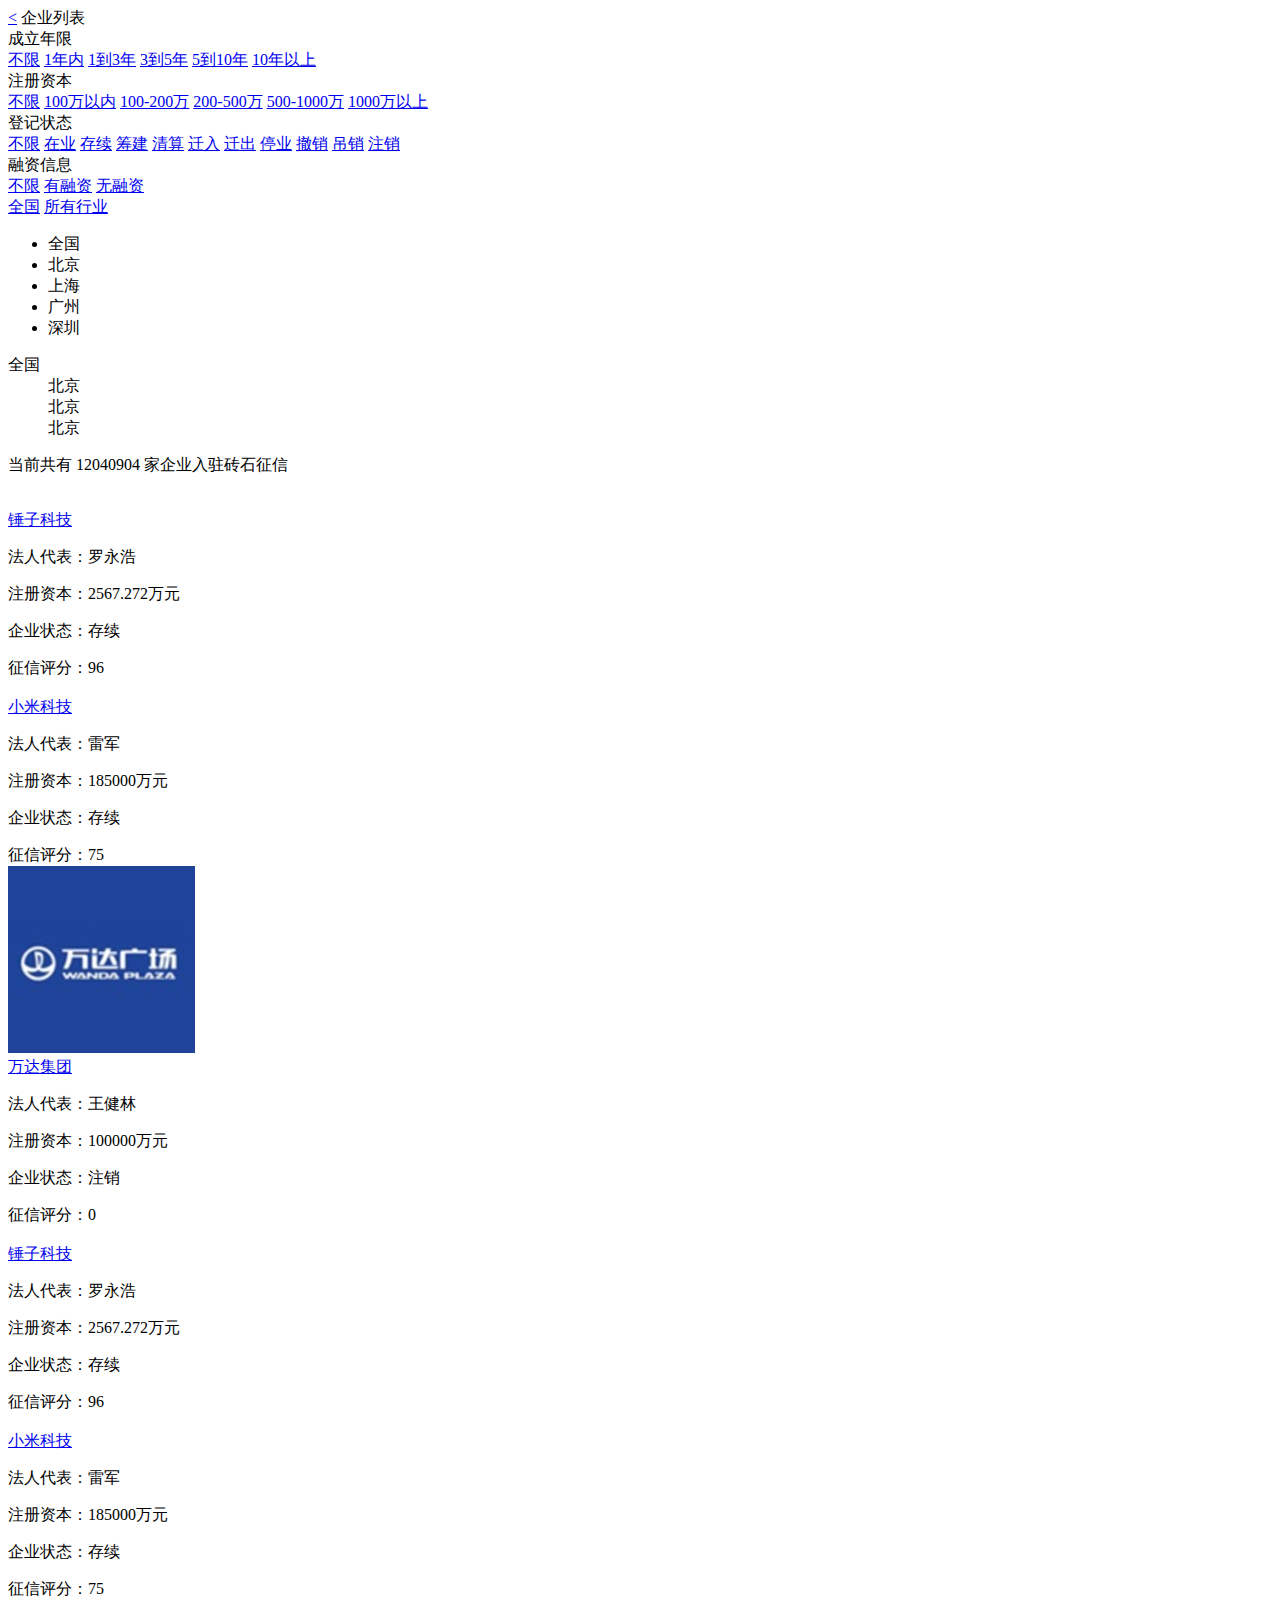
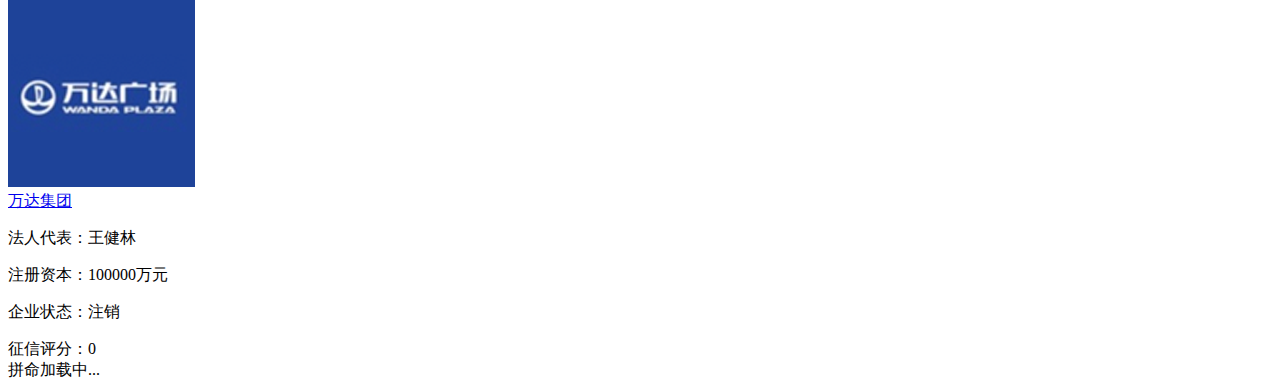
==== index.html @ eeb027ea "Merge branch 'one'" ====
<!DOCTYPE html>
<html lang="en">
<head>
	<meta charset="UTF-8">
	<title>Document</title>
	<meta name="viewport" content="width=device-width, user-scalable=no, initial-scale=1.0, maximum-scale=1.0, minimum-scale=1.0">
	<link rel="stylesheet/less" href="./less/company.less">
	<!-- <link rel="stylesheet" href="./less/main.css"> -->
	<script src="./libs/less.min.js"></script>
</head>
<body>
	<div class="viewport">	
		<!-- 头部 -->
		<div class="top">
			<a href="javascript:;" class="lt">&lt;</a>
			<span class="font">企业列表</span>
			<a href="javascript:;" class="spot icon-menu"></a>
		</div>
		<!-- 筛选列表单页面 -->
		<div class="list">
			<div class="listitem">
			<!-- 年限 -->
				<div class="title">成立年限</div>
				<div class="lists">
					<a href="javascript:;" class="bordershow">不限</a>
					<a href="javascript:;">1年内</a>
					<a href="javascript:;">1到3年</a>
					<a href="javascript:;">3到5年</a>
					<a href="javascript:;">5到10年</a>
					<a href="javascript:;">10年以上</a>
				</div>
			</div>
			<div class="listitem">
			<!-- 注册资本 -->
				<div class="title">注册资本</div>
				<div class="lists">
					<a href="javascript:;" class="bordershow">不限</a>
					<a href="javascript:;">100万以内</a>
					<a href="javascript:;">100-200万</a>
					<a href="javascript:;">200-500万</a>
					<a href="javascript:;">500-1000万</a>
					<a href="javascript:;">1000万以上</a>
				</div>
			</div>
			<div class="listitem">
			<!-- 登记状态 -->
				<div class="title">登记状态</div>
				<div class="lists">
					<a href="javascript:;" class="bordershow">不限</a>
					<a href="javascript:;">在业</a>
					<a href="javascript:;">存续</a>
					<a href="javascript:;">筹建</a>
					<a href="javascript:;">清算</a>
					<a href="javascript:;">迁入</a>
					<a href="javascript:;">迁出</a>
					<a href="javascript:;">停业</a>
					<a href="javascript:;">撤销</a>
					<a href="javascript:;">吊销</a>
					<a href="javascript:;">注销</a>
				</div>
			</div>
			<div class="listitem">
			
				<div class="title">融资信息</div>
				<div class="lists">
					<a href="javascript:;" class="bordershow">不限</a>
					<a href="javascript:;">有融资</a>
					<a href="javascript:;">无融资</a>
			</div>

			<!-- 注册资本 -->
<!-- 			<div class="capital">
				<div class="title">注册资本</div>

			</div> -->
<!-- 			<div class="status"></div>
			 融资信息 -->
	<!-- 		<div class="calculate"></div>  
			上市
			<div class="appear"></div> --> 
		</div>
		<!-- 筛选 -->
		<div class="screen">
			<a href="javascript:;" class="country current">全国</a>
			<a href="javascript:;" class="business">所有行业</a>
            <!-- 城市筛选 -->
			<div class="citymenu">
				<ul>
					<li class="cityshow">全国</li>
					<li>北京</li>
					<li>上海</li>
					<li>广州</li>
					<li>深圳</li>
                    <!-- <li>上海</li>
                    <li>广州</li>
                    <li>深圳</li>
                    <li>上海</li>
                    <li>广州</li>
                    <li>深圳</li> -->
				</ul>
				<dl>
					<dt class="bordershow">全国</dt>
                    <dd>北京</dd>
                    <dd>北京</dd>
					<dd>北京</dd>
					<dt></dt>
					<dt></dt>
					<dt></dt>
					<dt></dt>
				</dl>
			</div>
		</div>
		<!-- 数据统计 -->
		<div class="number">
			<p>当前共有 <span>12040904</span> 家企业入驻砖石征信</p>
		</div>
		<!-- 公司详情信息 -->
		<div class="content">			
				<div class="item">
					<a href="javascript:;" class="co">
						<img src="./images/chuizi.png" alt="">
					</a>
					<div class="meta">
						<a href="javascript:;" class="logolink">锤子科技</a>
						<p>法人代表：罗永浩</p>
						<p>注册资本：2567.272万元</p>
						<!-- <a href="javascript:;" class="msglink">最新消息：锤子科技新发布了一款坚果Pro</a> -->
						<p>企业状态：<span class="active">存续</span></p>
					</div>
					<div class="score scoreshow">征信评分：96</div>
					<span class="bgfont1"></span>
				</div>			
				<div class="item">
					<a href="javascript:;" class="co">
						<img src="./images/xiaomi.fw.png" alt="">
					</a>
					<div class="meta">
						<a href="javascript:;" class="logolink">小米科技</a>
						<p>法人代表：雷军</p>
						<p>注册资本：185000万元</p>
						<!-- <a href="javascript:;" class="msglink">最新消息：锤子科技新发布了一款坚果Pro</a> -->
						<p>企业状态：<span class="active">存续</span></p>
					</div>
					<div class="score scoreshow">征信评分：75</div>
					<span class="bgfont1"></span>
				</div>			
				<div class="item">
					<a href="javascript:;" class="co">
						<img src="./images/wanda.fw.png" alt="">
					</a>
					<div class="meta">
						<a href="javascript:;" class="logolink">万达集团</a>
						<p>法人代表：王健林</p>
						<p>注册资本：100000万元</p>
						<!-- <a href="javascript:;" class="msglink">最新消息：锤子科技新发布了一款坚果Pro</a> -->
						<p>企业状态：<span class="cancellation">注销</span></p>
					</div>
					<div class="score scorehide">征信评分：0</div>
					<span class="bgfont1"></span>
				</div>			
				<div class="item">
					<a href="javascript:;" class="co">
						<img src="./images/chuizi.png" alt="">
					</a>
					<div class="meta">
						<a href="javascript:;" class="logolink">锤子科技</a>
						<p>法人代表：罗永浩</p>
						<p>注册资本：2567.272万元</p>
						<!-- <a href="javascript:;" class="msglink">最新消息：锤子科技新发布了一款坚果Pro</a> -->
						<p>企业状态：<span class="active">存续</span></p>
					</div>
					<div class="score scoreshow">征信评分：96</div>
					<span class="bgfont1"></span>
				</div>			
				<div class="item">
					<a href="javascript:;" class="co">
						<img src="./images/xiaomi.fw.png" alt="">
					</a>
					<div class="meta">
						<a href="javascript:;" class="logolink">小米科技</a>
						<p>法人代表：雷军</p>
						<p>注册资本：185000万元</p>
						<!-- <a href="javascript:;" class="msglink">最新消息：锤子科技新发布了一款坚果Pro</a> -->
						<p>企业状态：<span class="active">存续</span></p>
					</div>
					<div class="score scoreshow">征信评分：75</div>
					<span class="bgfont1"></span>
				</div>			
				<div class="item">
					<a href="javascript:;" class="co">
						<img src="./images/wanda.fw.png" alt="">
					</a>
					<div class="meta">
						<a href="javascript:;" class="logolink">万达集团</a>
						<p>法人代表：王健林</p>
						<p>注册资本：100000万元</p>
						<!-- <a href="javascript:;" class="msglink">最新消息：锤子科技新发布了一款坚果Pro</a> -->
						<p>企业状态：<span class="cancellation">注销</span></p>
					</div>
					<div class="score scorehide">征信评分：0</div>
					<span class="bgfont1"></span>
				</div>
		</div>
		<!-- 底部加载提示文字 -->
		<div class="load">拼命加载中...</div>
	</div>
</body>
</html>
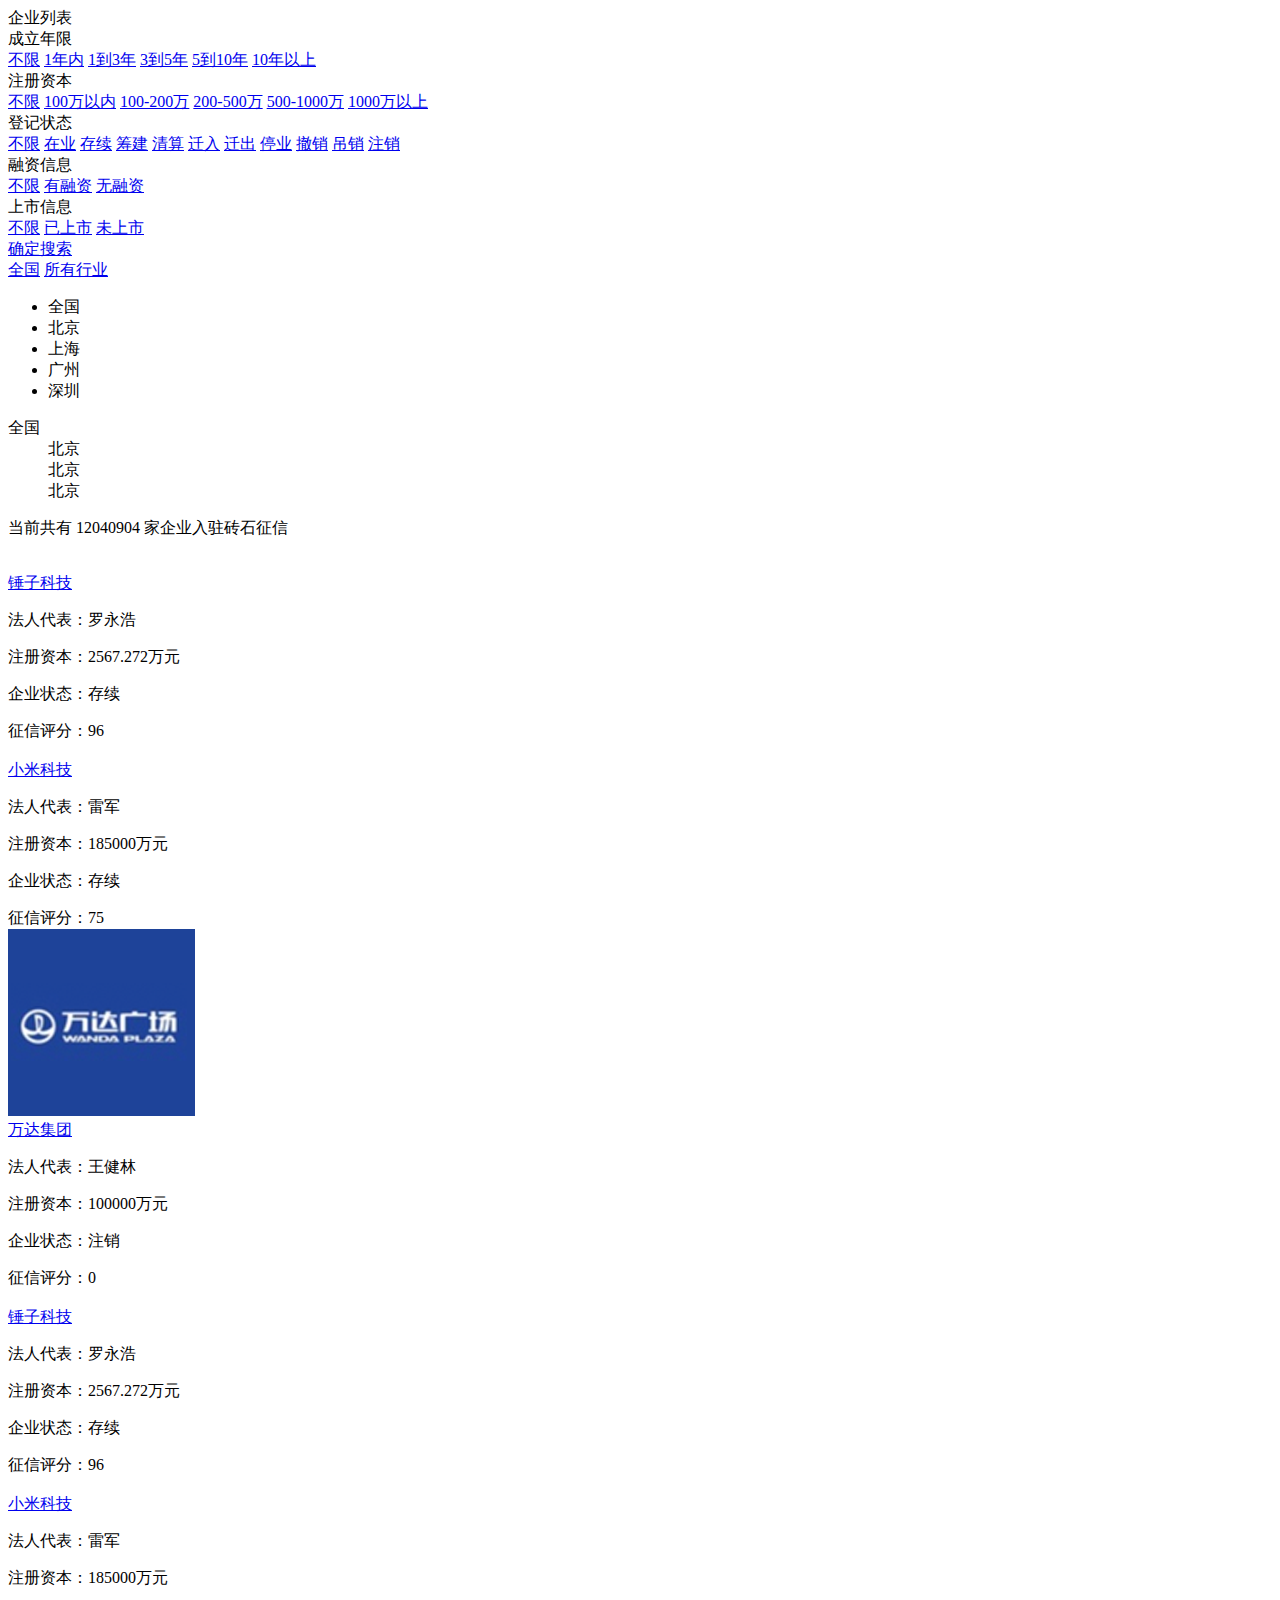
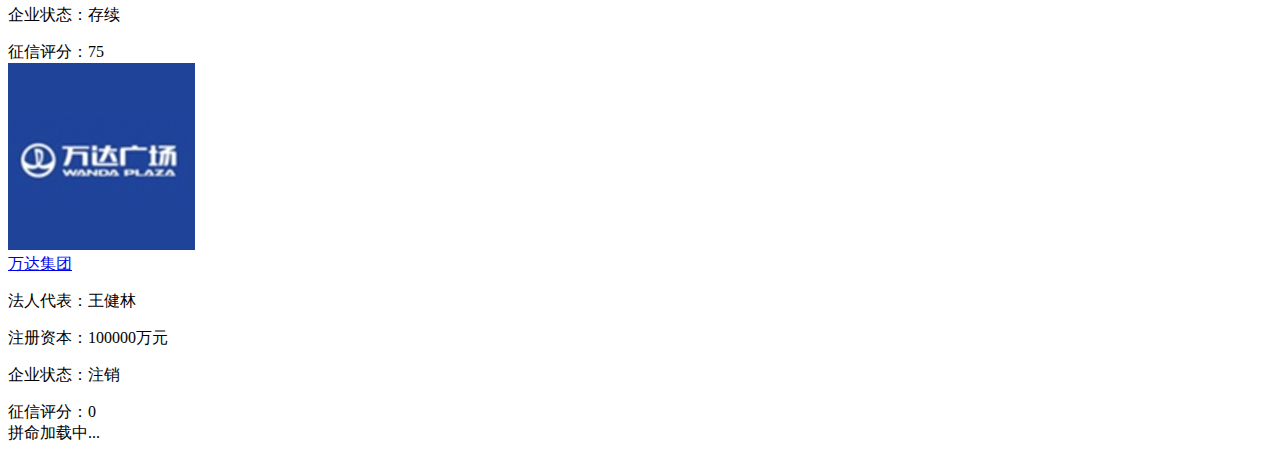
==== commit f8de6ed7: "0607 3" ====
--- a/index.html
+++ b/index.html
@@ -12,7 +12,7 @@
 	<div class="viewport">	
 		<!-- 头部 -->
 		<div class="top">
-			<a href="javascript:;" class="lt">&lt;</a>
+			<a href="javascript:;" class="icon-lt lt"></a>
 			<span class="font">企业列表</span>
 			<a href="javascript:;" class="spot icon-menu"></a>
 		</div>
@@ -66,23 +66,25 @@
 					<a href="javascript:;" class="bordershow">不限</a>
 					<a href="javascript:;">有融资</a>
 					<a href="javascript:;">无融资</a>
-			</div>
-
-			<!-- 注册资本 -->
-<!-- 			<div class="capital">
-				<div class="title">注册资本</div>
-
-			</div> -->
-<!-- 			<div class="status"></div>
-			 融资信息 -->
-	<!-- 		<div class="calculate"></div>  
-			上市
-			<div class="appear"></div> --> 
+				</div>
+			</div>
+			<div class="listitem">
+			
+				<div class="title">上市信息</div>
+				<div class="lists">
+					<a href="javascript:;" class="bordershow">不限</a>
+					<a href="javascript:;">已上市</a>
+					<a href="javascript:;">未上市</a>
+				</div>
+			</div>
+			<div class="listsearch">
+				<a href="javascript:;" class="listbtn">确定搜索</a>
+			</div>
 		</div>
 		<!-- 筛选 -->
 		<div class="screen">
-			<a href="javascript:;" class="country current">全国</a>
-			<a href="javascript:;" class="business">所有行业</a>
+			<a href="javascript:;" class="country icon-up" id="up">全国</a>
+			<a href="javascript:;" class="business icon-down" id="down">所有行业</a>
             <!-- 城市筛选 -->
 			<div class="citymenu">
 				<ul>
@@ -205,4 +207,10 @@
 		<div class="load">拼命加载中...</div>
 	</div>
 </body>
+<script src="./libs/zepto.min.js"></script>
+<script>
+	
+
+
+</script>
 </html>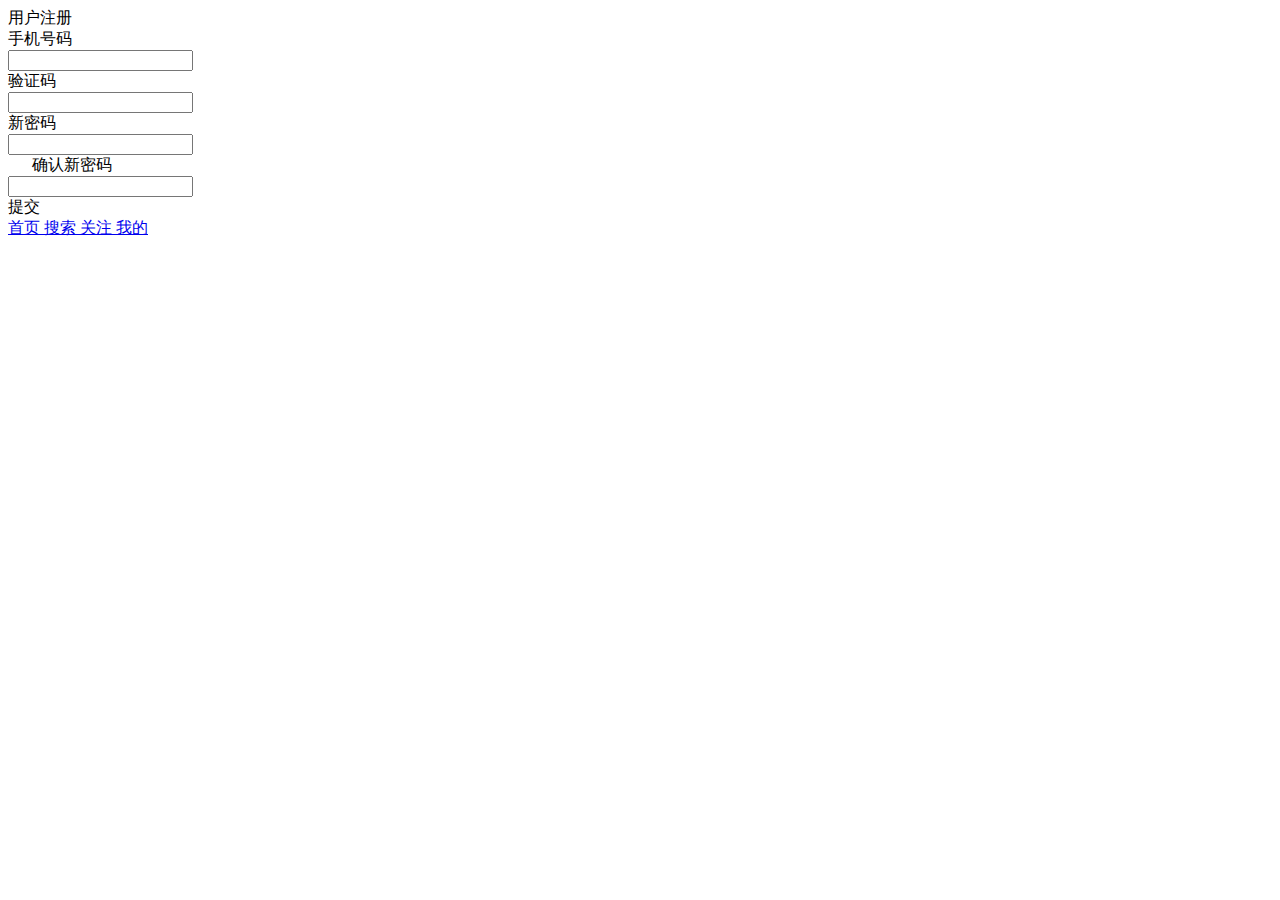
==== commit c5870166: "注册表单" ====
--- a/index.html
+++ b/index.html
@@ -2,215 +2,72 @@
 <html lang="en">
 <head>
 	<meta charset="UTF-8">
-	<title>Document</title>
+	<title>用户注册</title>
 	<meta name="viewport" content="width=device-width, user-scalable=no, initial-scale=1.0, maximum-scale=1.0, minimum-scale=1.0">
-	<link rel="stylesheet/less" href="./less/company.less">
-	<!-- <link rel="stylesheet" href="./less/main.css"> -->
+	<!-- <link rel="stylesheet" href="../less/reg.css"> -->
+	<link rel="stylesheet/less" href="./less/reg.less">
 	<script src="./libs/less.min.js"></script>
 </head>
 <body>
-	<div class="viewport">	
+	<div class="viewport">
 		<!-- 头部 -->
 		<div class="top">
 			<a href="javascript:;" class="icon-lt lt"></a>
-			<span class="font">企业列表</span>
-			<a href="javascript:;" class="spot icon-menu"></a>
+			<span class="font">用户注册</span>
 		</div>
-		<!-- 筛选列表单页面 -->
-		<div class="list">
-			<div class="listitem">
-			<!-- 年限 -->
-				<div class="title">成立年限</div>
-				<div class="lists">
-					<a href="javascript:;" class="bordershow">不限</a>
-					<a href="javascript:;">1年内</a>
-					<a href="javascript:;">1到3年</a>
-					<a href="javascript:;">3到5年</a>
-					<a href="javascript:;">5到10年</a>
-					<a href="javascript:;">10年以上</a>
+		<!-- 注册板块 -->
+		<!-- <div class="repmsg"></div> -->
+		<div class="site">
+			<div class="sitemsg">
+				<label for="" class="icon-phone"> 手机号码</label>
+				<div class="input-wrap">
+					<input type="text" id="mobile">
 				</div>
 			</div>
-			<div class="listitem">
-			<!-- 注册资本 -->
-				<div class="title">注册资本</div>
-				<div class="lists">
-					<a href="javascript:;" class="bordershow">不限</a>
-					<a href="javascript:;">100万以内</a>
-					<a href="javascript:;">100-200万</a>
-					<a href="javascript:;">200-500万</a>
-					<a href="javascript:;">500-1000万</a>
-					<a href="javascript:;">1000万以上</a>
+			<!-- 边框线 -->
+			<div class="line"></div>
+			<div class="sitemsg">
+				<label for="" class="icon-shield"> 验证码</label>
+				<div class="input-wrap">
+					<input type="text" id="mobilemsg">
+				</div>
+				<a href="javascript:;" class="sendmsg"></a>
+			</div>
+			<!-- 边框线 -->
+			<div class="line"></div>
+			<div class="sitemsg">
+				<label for="" class="icon-lock"> 新密码</label>
+				<div class="input-wrap">
+					<input type="text" id="newmsg">
 				</div>
 			</div>
-			<div class="listitem">
-			<!-- 登记状态 -->
-				<div class="title">登记状态</div>
-				<div class="lists">
-					<a href="javascript:;" class="bordershow">不限</a>
-					<a href="javascript:;">在业</a>
-					<a href="javascript:;">存续</a>
-					<a href="javascript:;">筹建</a>
-					<a href="javascript:;">清算</a>
-					<a href="javascript:;">迁入</a>
-					<a href="javascript:;">迁出</a>
-					<a href="javascript:;">停业</a>
-					<a href="javascript:;">撤销</a>
-					<a href="javascript:;">吊销</a>
-					<a href="javascript:;">注销</a>
+			<!-- 边框线 -->
+			<div class="line"></div>
+			<div class="sitemsg">
+				<label for="">　 &nbsp;确认新密码</label>
+				<div class="input-wrap">
+					<input type="text" id="suremsg">
 				</div>
 			</div>
-			<div class="listitem">
-			
-				<div class="title">融资信息</div>
-				<div class="lists">
-					<a href="javascript:;" class="bordershow">不限</a>
-					<a href="javascript:;">有融资</a>
-					<a href="javascript:;">无融资</a>
-				</div>
-			</div>
-			<div class="listitem">
-			
-				<div class="title">上市信息</div>
-				<div class="lists">
-					<a href="javascript:;" class="bordershow">不限</a>
-					<a href="javascript:;">已上市</a>
-					<a href="javascript:;">未上市</a>
-				</div>
-			</div>
-			<div class="listsearch">
-				<a href="javascript:;" class="listbtn">确定搜索</a>
-			</div>
 		</div>
-		<!-- 筛选 -->
-		<div class="screen">
-			<a href="javascript:;" class="country icon-up" id="up">全国</a>
-			<a href="javascript:;" class="business icon-down" id="down">所有行业</a>
-            <!-- 城市筛选 -->
-			<div class="citymenu">
-				<ul>
-					<li class="cityshow">全国</li>
-					<li>北京</li>
-					<li>上海</li>
-					<li>广州</li>
-					<li>深圳</li>
-                    <!-- <li>上海</li>
-                    <li>广州</li>
-                    <li>深圳</li>
-                    <li>上海</li>
-                    <li>广州</li>
-                    <li>深圳</li> -->
-				</ul>
-				<dl>
-					<dt class="bordershow">全国</dt>
-                    <dd>北京</dd>
-                    <dd>北京</dd>
-					<dd>北京</dd>
-					<dt></dt>
-					<dt></dt>
-					<dt></dt>
-					<dt></dt>
-				</dl>
-			</div>
+		<!-- 注册提交按钮 -->
+		<div class="repbtn">提交</div>		
+		<!-- 底部分类 -->
+		<div class="tab">
+			<a href="javascript:;" class="icon-home">
+				<span>首页</span>
+			</a>
+			<a href=".../src/search.html" class="icon-search">
+				<span>搜索</span>
+			</a>
+			<a href="javascript:;" class="icon-heart">
+				<span>关注</span>
+			</a>
+			<a href="javascript:;" class="icon-people">
+				<span>我的</span>
+			</a>
 		</div>
-		<!-- 数据统计 -->
-		<div class="number">
-			<p>当前共有 <span>12040904</span> 家企业入驻砖石征信</p>
-		</div>
-		<!-- 公司详情信息 -->
-		<div class="content">			
-				<div class="item">
-					<a href="javascript:;" class="co">
-						<img src="./images/chuizi.png" alt="">
-					</a>
-					<div class="meta">
-						<a href="javascript:;" class="logolink">锤子科技</a>
-						<p>法人代表：罗永浩</p>
-						<p>注册资本：2567.272万元</p>
-						<!-- <a href="javascript:;" class="msglink">最新消息：锤子科技新发布了一款坚果Pro</a> -->
-						<p>企业状态：<span class="active">存续</span></p>
-					</div>
-					<div class="score scoreshow">征信评分：96</div>
-					<span class="bgfont1"></span>
-				</div>			
-				<div class="item">
-					<a href="javascript:;" class="co">
-						<img src="./images/xiaomi.fw.png" alt="">
-					</a>
-					<div class="meta">
-						<a href="javascript:;" class="logolink">小米科技</a>
-						<p>法人代表：雷军</p>
-						<p>注册资本：185000万元</p>
-						<!-- <a href="javascript:;" class="msglink">最新消息：锤子科技新发布了一款坚果Pro</a> -->
-						<p>企业状态：<span class="active">存续</span></p>
-					</div>
-					<div class="score scoreshow">征信评分：75</div>
-					<span class="bgfont1"></span>
-				</div>			
-				<div class="item">
-					<a href="javascript:;" class="co">
-						<img src="./images/wanda.fw.png" alt="">
-					</a>
-					<div class="meta">
-						<a href="javascript:;" class="logolink">万达集团</a>
-						<p>法人代表：王健林</p>
-						<p>注册资本：100000万元</p>
-						<!-- <a href="javascript:;" class="msglink">最新消息：锤子科技新发布了一款坚果Pro</a> -->
-						<p>企业状态：<span class="cancellation">注销</span></p>
-					</div>
-					<div class="score scorehide">征信评分：0</div>
-					<span class="bgfont1"></span>
-				</div>			
-				<div class="item">
-					<a href="javascript:;" class="co">
-						<img src="./images/chuizi.png" alt="">
-					</a>
-					<div class="meta">
-						<a href="javascript:;" class="logolink">锤子科技</a>
-						<p>法人代表：罗永浩</p>
-						<p>注册资本：2567.272万元</p>
-						<!-- <a href="javascript:;" class="msglink">最新消息：锤子科技新发布了一款坚果Pro</a> -->
-						<p>企业状态：<span class="active">存续</span></p>
-					</div>
-					<div class="score scoreshow">征信评分：96</div>
-					<span class="bgfont1"></span>
-				</div>			
-				<div class="item">
-					<a href="javascript:;" class="co">
-						<img src="./images/xiaomi.fw.png" alt="">
-					</a>
-					<div class="meta">
-						<a href="javascript:;" class="logolink">小米科技</a>
-						<p>法人代表：雷军</p>
-						<p>注册资本：185000万元</p>
-						<!-- <a href="javascript:;" class="msglink">最新消息：锤子科技新发布了一款坚果Pro</a> -->
-						<p>企业状态：<span class="active">存续</span></p>
-					</div>
-					<div class="score scoreshow">征信评分：75</div>
-					<span class="bgfont1"></span>
-				</div>			
-				<div class="item">
-					<a href="javascript:;" class="co">
-						<img src="./images/wanda.fw.png" alt="">
-					</a>
-					<div class="meta">
-						<a href="javascript:;" class="logolink">万达集团</a>
-						<p>法人代表：王健林</p>
-						<p>注册资本：100000万元</p>
-						<!-- <a href="javascript:;" class="msglink">最新消息：锤子科技新发布了一款坚果Pro</a> -->
-						<p>企业状态：<span class="cancellation">注销</span></p>
-					</div>
-					<div class="score scorehide">征信评分：0</div>
-					<span class="bgfont1"></span>
-				</div>
-		</div>
-		<!-- 底部加载提示文字 -->
-		<div class="load">拼命加载中...</div>
 	</div>
+</div>
 </body>
-<script src="./libs/zepto.min.js"></script>
-<script>
-	
-
-
-</script>
 </html>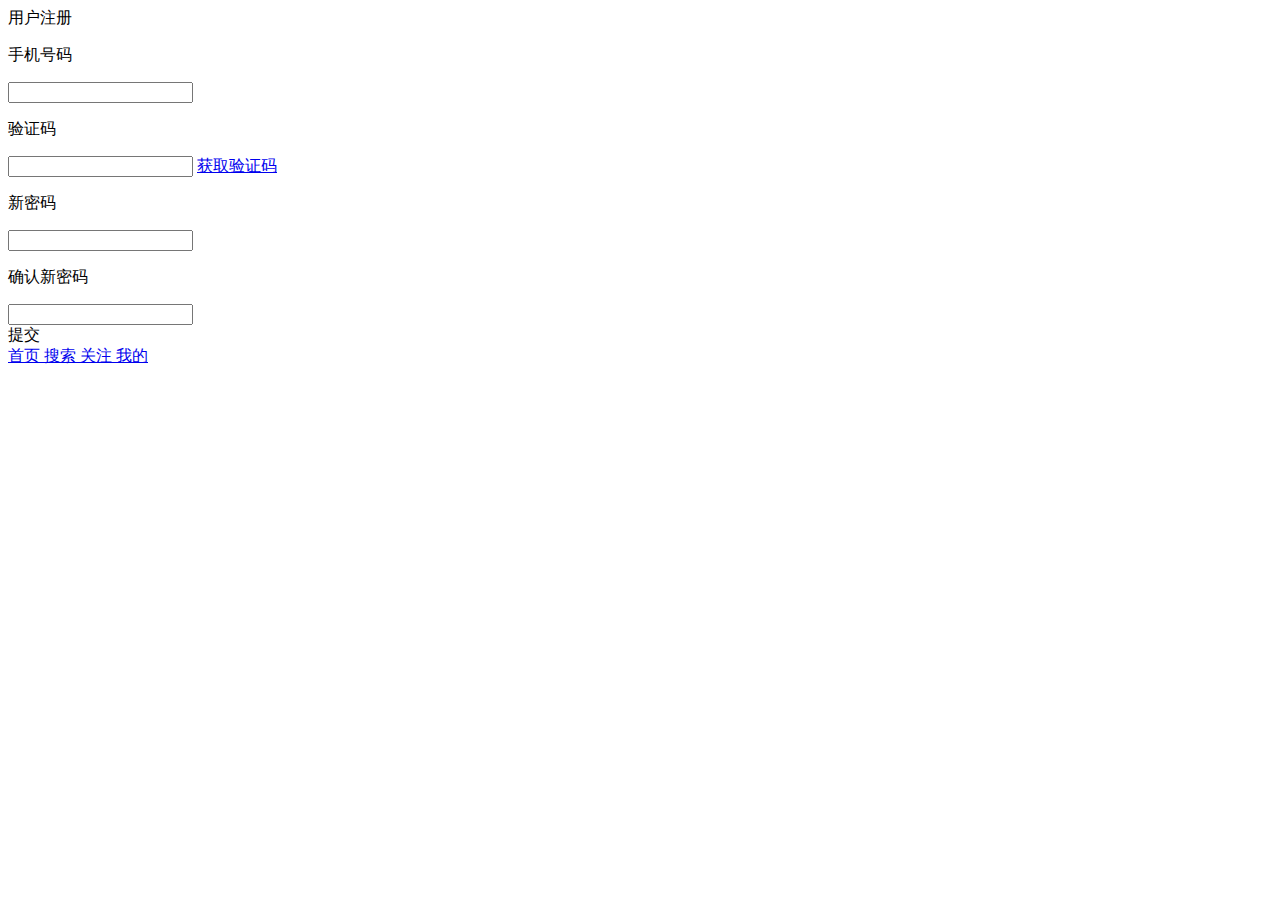
==== commit 17645e19: "自己修改了一下提交验证码按钮" ====
--- a/index.html
+++ b/index.html
@@ -5,8 +5,8 @@
 	<title>用户注册</title>
 	<meta name="viewport" content="width=device-width, user-scalable=no, initial-scale=1.0, maximum-scale=1.0, minimum-scale=1.0">
 	<!-- <link rel="stylesheet" href="../less/reg.css"> -->
-	<link rel="stylesheet/less" href="./less/reg.less">
-	<script src="./libs/less.min.js"></script>
+	<link rel="stylesheet/less" href="../less/reg.less">
+	<script src="../libs/less.min.js"></script>
 </head>
 <body>
 	<div class="viewport">
@@ -19,35 +19,31 @@
 		<!-- <div class="repmsg"></div> -->
 		<div class="site">
 			<div class="sitemsg">
-				<label for="" class="icon-phone"> 手机号码</label>
-				<div class="input-wrap">
-					<input type="text" id="mobile">
-				</div>
+				<i></i>
+				<p>手机号码</p>
+				<input type="text" id="mobile">
 			</div>
 			<!-- 边框线 -->
 			<div class="line"></div>
-			<div class="sitemsg">
-				<label for="" class="icon-shield"> 验证码</label>
-				<div class="input-wrap">
-					<input type="text" id="mobilemsg">
-				</div>
-				<a href="javascript:;" class="sendmsg"></a>
+			<div class="sitemsg ">				
+				<i></i>
+				<p>验证码</p>
+				<input type="text" id="mobilemsg">
+				<a href="javascript:;" class="sendmsg">获取验证码</a>
 			</div>
 			<!-- 边框线 -->
 			<div class="line"></div>
-			<div class="sitemsg">
-				<label for="" class="icon-lock"> 新密码</label>
-				<div class="input-wrap">
-					<input type="text" id="newmsg">
-				</div>
+			<div class="sitemsg">				
+				<i></i>
+				<p>新密码</p>
+				<input type="text" id="newmsg">
 			</div>
 			<!-- 边框线 -->
 			<div class="line"></div>
-			<div class="sitemsg">
-				<label for="">　 &nbsp;确认新密码</label>
-				<div class="input-wrap">
-					<input type="text" id="suremsg">
-				</div>
+			<div class="sitemsg">				
+				<i></i>
+				<p>确认新密码</p>
+				<input type="text" id="suremsg">
 			</div>
 		</div>
 		<!-- 注册提交按钮 -->
